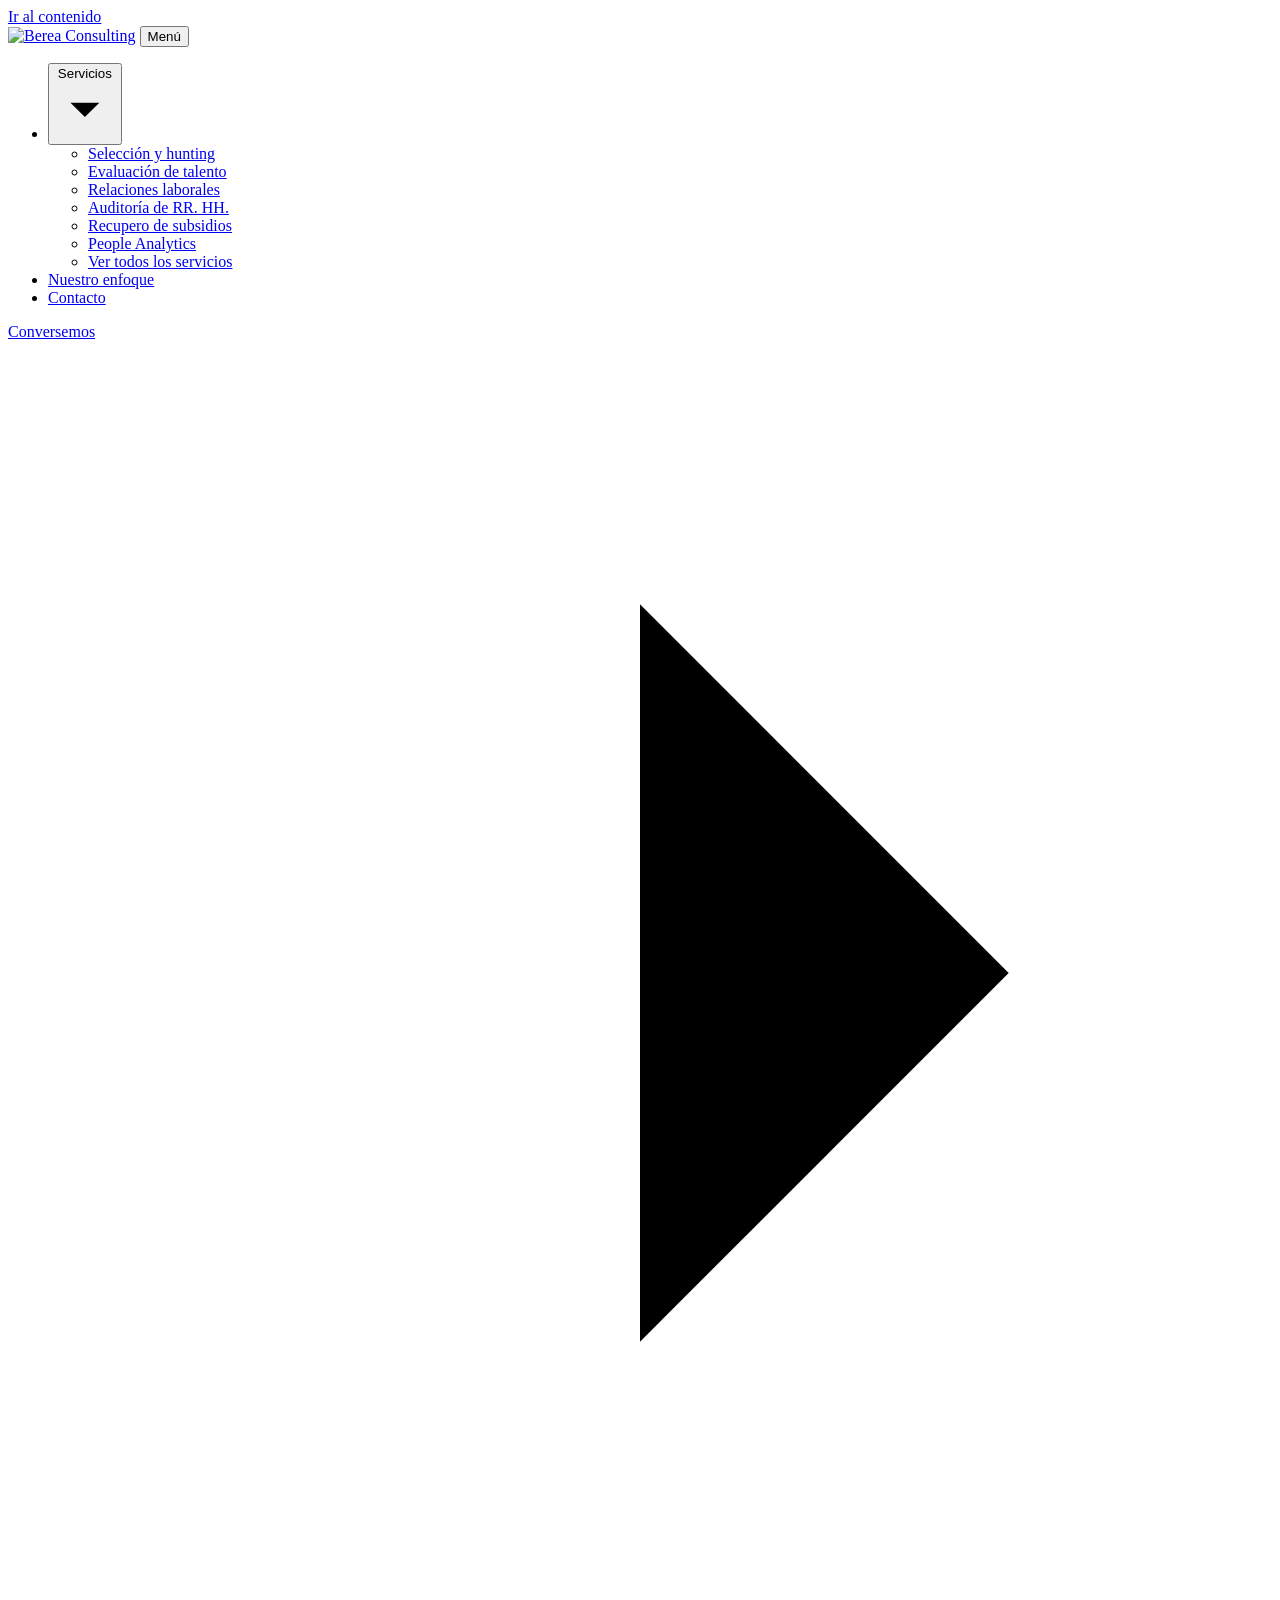
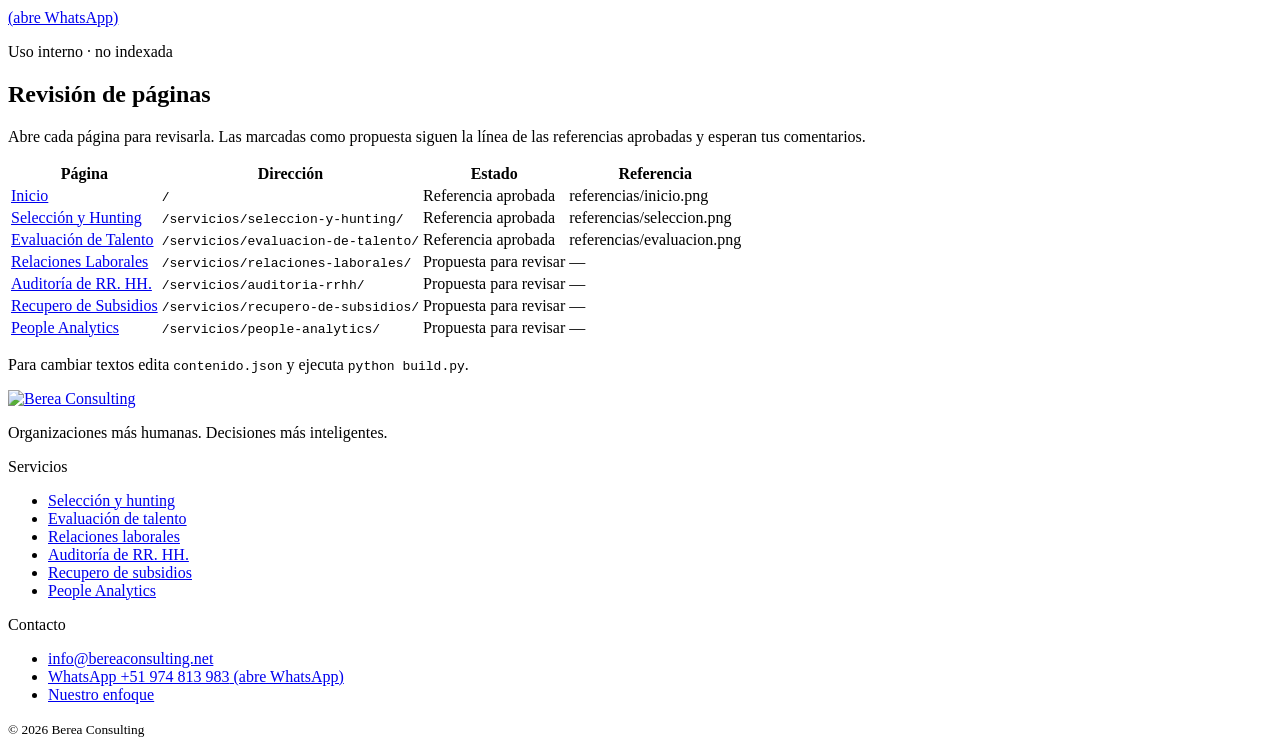
==== web/revision/index.html @ 6ee85a5b "Sitio web de Berea Consulting: inicio y seis páginas de servicio estáticas - Páginas HTML reales gen" ====
<!doctype html>
<html lang="es" class="no-js">
<head>
<meta charset="utf-8">
<meta name="viewport" content="width=device-width, initial-scale=1">
<title>Revisión de páginas | Berea Consulting</title>
<meta name="description" content="Listado interno de páginas para revisión.">
<meta name="robots" content="noindex, nofollow">
<meta name="theme-color" content="#183750">
<meta property="og:type" content="website">
<meta property="og:locale" content="es_PE">
<meta property="og:site_name" content="Berea Consulting">
<meta property="og:title" content="Revisión de páginas | Berea Consulting">
<meta property="og:description" content="Listado interno de páginas para revisión.">
<meta property="og:url" content="https://bereaconsulting.net/revision/">
<meta property="og:image" content="https://bereaconsulting.net/assets/social/inicio.jpg">
<meta property="og:image:width" content="1200">
<meta property="og:image:height" content="630">
<meta property="og:image:alt" content="Logo de Berea Consulting junto a una fotografía del servicio">
<meta name="twitter:card" content="summary_large_image">
<meta name="twitter:title" content="Revisión de páginas | Berea Consulting">
<meta name="twitter:description" content="Listado interno de páginas para revisión.">
<meta name="twitter:image" content="https://bereaconsulting.net/assets/social/inicio.jpg">
<link rel="icon" href="/favicon.ico" sizes="any">
<link rel="icon" href="/favicon-32.png" type="image/png" sizes="32x32">
<link rel="apple-touch-icon" href="/apple-touch-icon.png">
<link rel="preload" href="/assets/fonts/dm-sans.woff2" as="font" type="font/woff2" crossorigin>
<link rel="preload" href="/assets/fonts/source-serif-4.woff2" as="font" type="font/woff2" crossorigin>
<link rel="stylesheet" href="/styles.css?v=20261003">
<script>document.documentElement.classList.replace('no-js','js')</script>
</head>
<body class="page-review">
<a class="skip-link" href="#contenido">Ir al contenido</a>
<header class="site-header">
  <div class="wrap header-inner">
    <a class="brand" href="/" aria-label="Berea Consulting, ir al inicio"><img class="logo" src="/assets/logo.png" alt="Berea Consulting" width="2044" height="682"></a>
    <button class="menu-toggle" type="button" aria-expanded="false" aria-controls="menu">
      <span class="menu-bars" aria-hidden="true"></span><span class="menu-label">Menú</span>
    </button>
    <nav class="site-nav" id="menu" aria-label="Principal">
      <ul class="nav-list">
        <li class="has-sub">
          <button class="sub-toggle" type="button" aria-expanded="false" aria-controls="submenu">Servicios <svg class="icon chevron" viewBox="0 0 24 24" aria-hidden="true" focusable="false"><path d="m6 9 6 6 6-6"/></svg></button>
          <ul class="submenu" id="submenu"><li><a href="/servicios/seleccion-y-hunting/">Selección y hunting</a></li><li><a href="/servicios/evaluacion-de-talento/">Evaluación de talento</a></li><li><a href="/servicios/relaciones-laborales/">Relaciones laborales</a></li><li><a href="/servicios/auditoria-rrhh/">Auditoría de RR. HH.</a></li><li><a href="/servicios/recupero-de-subsidios/">Recupero de subsidios</a></li><li><a href="/servicios/people-analytics/">People Analytics</a></li><li class="submenu-all"><a href="/#servicios">Ver todos los servicios</a></li></ul>
        </li>
        <li><a href="/#enfoque">Nuestro enfoque</a></li>
        <li><a href="/#contacto">Contacto</a></li>
      </ul>
      <a class="button button-small nav-cta" href="https://wa.me/51974813983?text=Hola%20Berea%2C%20quisiera%20informaci%C3%B3n%20sobre%20sus%20servicios." target="_blank" rel="noopener">Conversemos <svg class="icon arrow" viewBox="0 0 24 24" aria-hidden="true" focusable="false"><path d="M5 12h14"/><path d="m12 5 7 7-7 7"/></svg><span class="sr-only"> (abre WhatsApp)</span></a>
    </nav>
  </div>
</header>
<main id="contenido" tabindex="-1">
<section class="section review">
  <div class="wrap">
    <p class="eyebrow">Uso interno · no indexada</p>
    <h1>Revisión de páginas</h1>
    <p class="lead">Abre cada página para revisarla. Las marcadas como propuesta siguen la línea de las referencias aprobadas y esperan tus comentarios.</p>
    <div class="table-scroll"><table>
      <thead><tr><th scope="col">Página</th><th scope="col">Dirección</th><th scope="col">Estado</th><th scope="col">Referencia</th></tr></thead>
      <tbody><tr><td><a href="/">Inicio</a></td><td><code>/</code></td><td><span class="tag tag-aprobada">Referencia aprobada</span></td><td>referencias/inicio.png</td></tr><tr><td><a href="/servicios/seleccion-y-hunting/">Selección y Hunting</a></td><td><code>/servicios/seleccion-y-hunting/</code></td><td><span class="tag tag-aprobada">Referencia aprobada</span></td><td>referencias/seleccion.png</td></tr><tr><td><a href="/servicios/evaluacion-de-talento/">Evaluación de Talento</a></td><td><code>/servicios/evaluacion-de-talento/</code></td><td><span class="tag tag-aprobada">Referencia aprobada</span></td><td>referencias/evaluacion.png</td></tr><tr><td><a href="/servicios/relaciones-laborales/">Relaciones Laborales</a></td><td><code>/servicios/relaciones-laborales/</code></td><td><span class="tag tag-propuesta">Propuesta para revisar</span></td><td>—</td></tr><tr><td><a href="/servicios/auditoria-rrhh/">Auditoría de RR. HH.</a></td><td><code>/servicios/auditoria-rrhh/</code></td><td><span class="tag tag-propuesta">Propuesta para revisar</span></td><td>—</td></tr><tr><td><a href="/servicios/recupero-de-subsidios/">Recupero de Subsidios</a></td><td><code>/servicios/recupero-de-subsidios/</code></td><td><span class="tag tag-propuesta">Propuesta para revisar</span></td><td>—</td></tr><tr><td><a href="/servicios/people-analytics/">People Analytics</a></td><td><code>/servicios/people-analytics/</code></td><td><span class="tag tag-propuesta">Propuesta para revisar</span></td><td>—</td></tr></tbody>
    </table></div>
    <p class="note">Para cambiar textos edita <code>contenido.json</code> y ejecuta <code>python build.py</code>.</p>
  </div>
</section>
</main>
<footer class="site-footer">
  <div class="wrap footer-inner">
    <div class="footer-brand">
      <a class="brand" href="/" aria-label="Berea Consulting, ir al inicio"><img class="logo" src="/assets/logo.png" alt="Berea Consulting" width="2044" height="682"></a>
      <p class="footer-motto">Organizaciones más humanas. Decisiones más inteligentes.</p>
    </div>
    <nav class="footer-col" aria-label="Servicios">
      <p class="footer-title">Servicios</p>
      <ul><li><a href="/servicios/seleccion-y-hunting/">Selección y hunting</a></li><li><a href="/servicios/evaluacion-de-talento/">Evaluación de talento</a></li><li><a href="/servicios/relaciones-laborales/">Relaciones laborales</a></li><li><a href="/servicios/auditoria-rrhh/">Auditoría de RR. HH.</a></li><li><a href="/servicios/recupero-de-subsidios/">Recupero de subsidios</a></li><li><a href="/servicios/people-analytics/">People Analytics</a></li></ul>
    </nav>
    <div class="footer-col">
      <p class="footer-title">Contacto</p>
      <ul>
        <li><a href="mailto:info@bereaconsulting.net">info@bereaconsulting.net</a></li>
        <li><a href="https://wa.me/51974813983?text=Hola%20Berea%2C%20quisiera%20informaci%C3%B3n%20sobre%20sus%20servicios." target="_blank" rel="noopener">WhatsApp +51 974 813 983<span class="sr-only"> (abre WhatsApp)</span></a></li>
        <li><a href="/#enfoque">Nuestro enfoque</a></li>
      </ul>
    </div>
  </div>
  <div class="wrap footer-bottom">
    <small>© <span data-year>2026</span> Berea Consulting</small>
    
  </div>
</footer>
<script src="/app.js?v=20261003" defer></script>
</body>
</html>
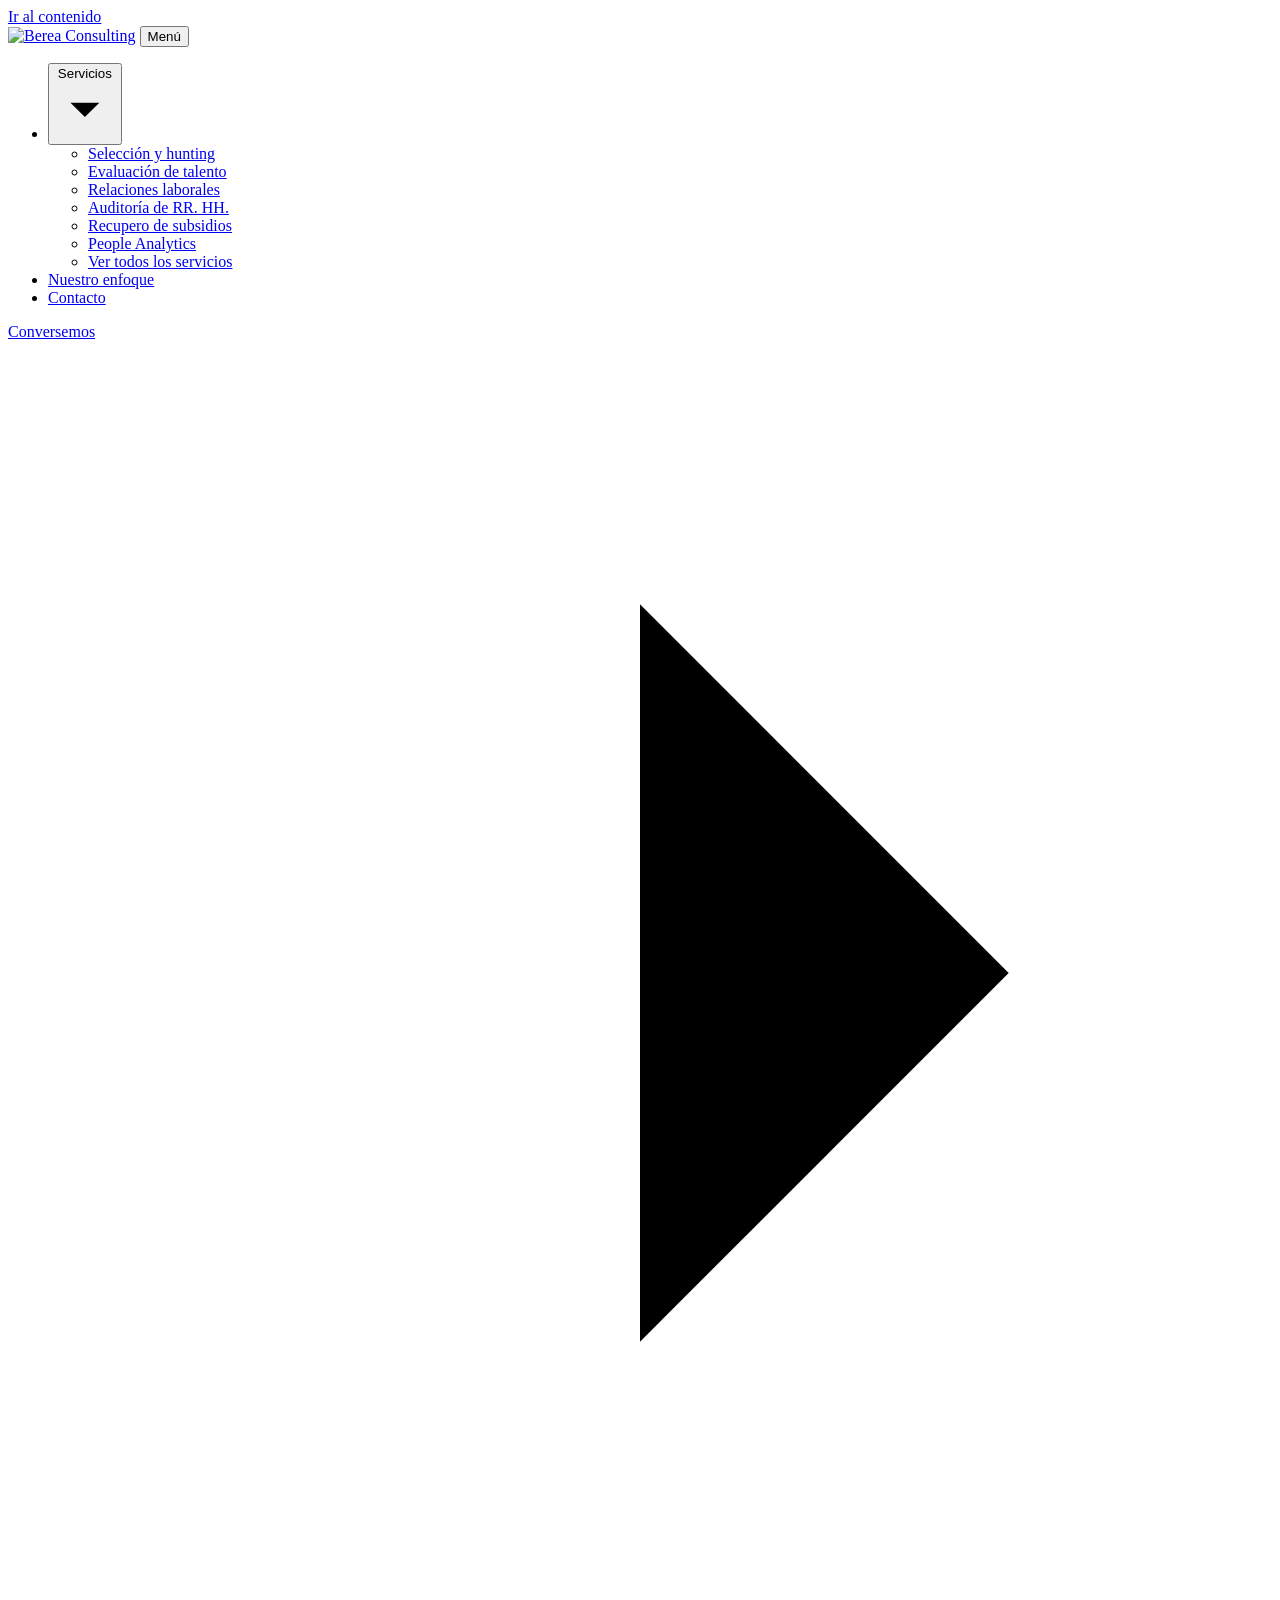
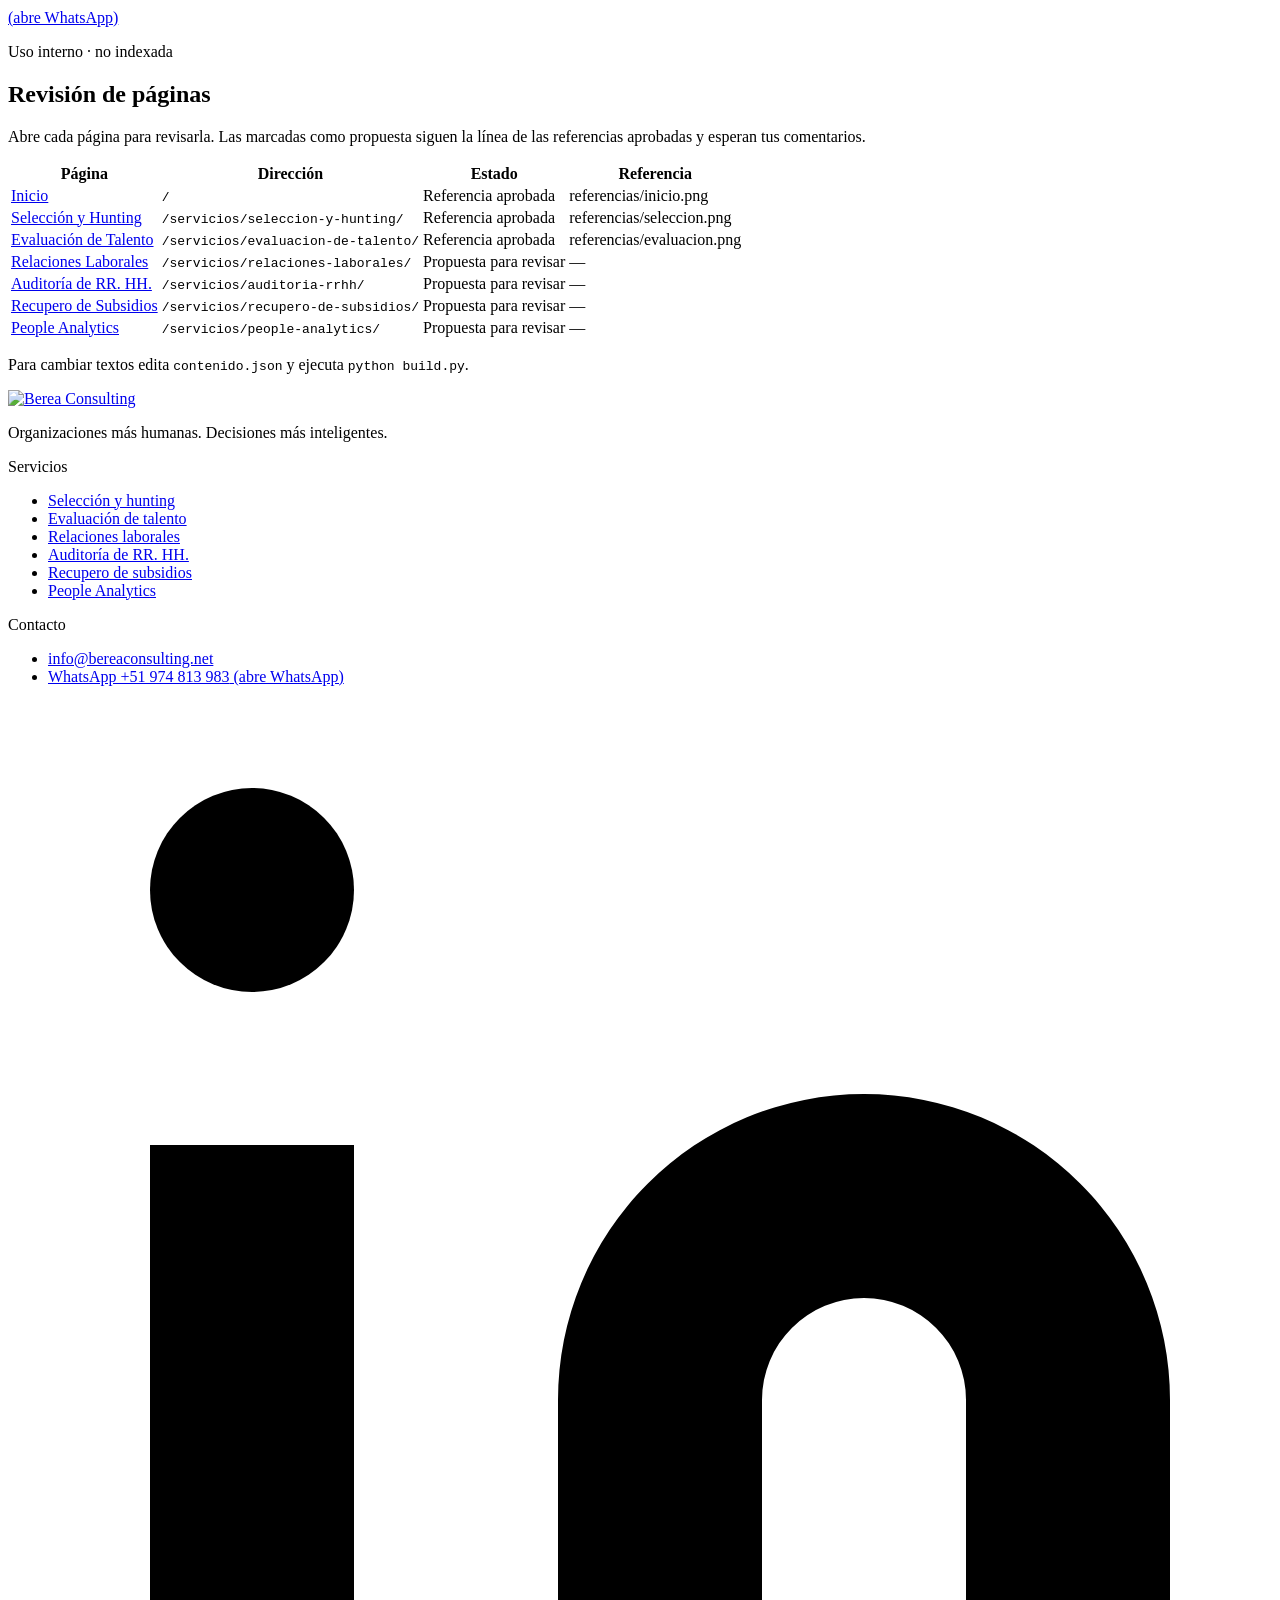
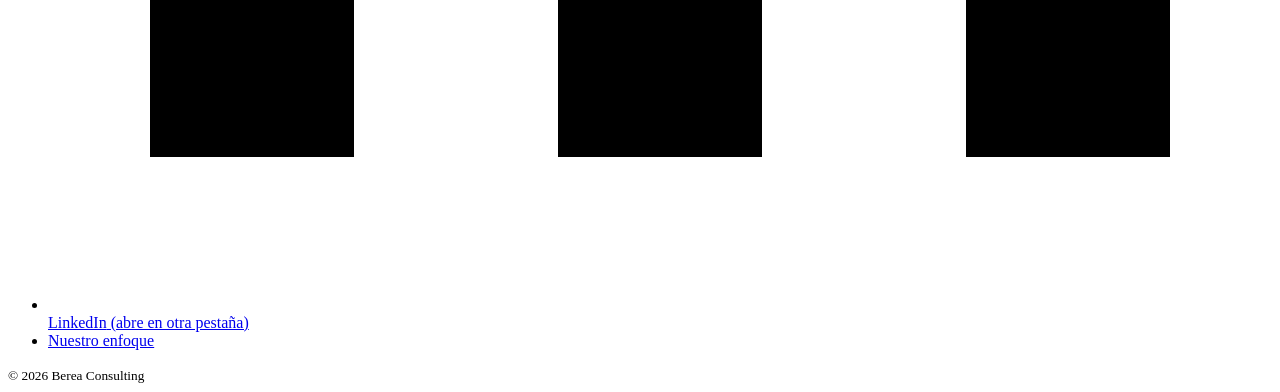
==== commit 90eab5d3: "Agregar enlace a la página de LinkedIn de Berea Consulting Co-Authored-By: Claude Opus 5.5 <noreply@" ====
--- a/web/revision/index.html
+++ b/web/revision/index.html
@@ -27,7 +27,7 @@
 <link rel="preload" href="/assets/fonts/dm-sans.woff2" as="font" type="font/woff2" crossorigin>
 <link rel="preload" href="/assets/fonts/source-serif-4.woff2" as="font" type="font/woff2" crossorigin>
 <link rel="stylesheet" href="/styles.css?v=20261003">
-<script>document.documentElement.classList.replace('no-js','js')</script>
+<script>document.documentElement.classList.remove('no-js');document.documentElement.classList.add('js')</script>
 </head>
 <body class="page-review">
 <a class="skip-link" href="#contenido">Ir al contenido</a>
@@ -79,6 +79,7 @@
       <ul>
         <li><a href="mailto:info@bereaconsulting.net">info@bereaconsulting.net</a></li>
         <li><a href="https://wa.me/51974813983?text=Hola%20Berea%2C%20quisiera%20informaci%C3%B3n%20sobre%20sus%20servicios." target="_blank" rel="noopener">WhatsApp +51 974 813 983<span class="sr-only"> (abre WhatsApp)</span></a></li>
+        <li><a class="footer-social" href="https://www.linkedin.com/company/berea-consulting" target="_blank" rel="noopener"><svg class="icon" viewBox="0 0 24 24" aria-hidden="true" focusable="false"><path d="M16 8a6 6 0 0 1 6 6v7h-4v-7a2 2 0 0 0-4 0v7h-4v-7a6 6 0 0 1 6-6z"/><rect width="4" height="12" x="2" y="9"/><circle cx="4" cy="4" r="2"/></svg> LinkedIn<span class="sr-only"> (abre en otra pestaña)</span></a></li>
         <li><a href="/#enfoque">Nuestro enfoque</a></li>
       </ul>
     </div>
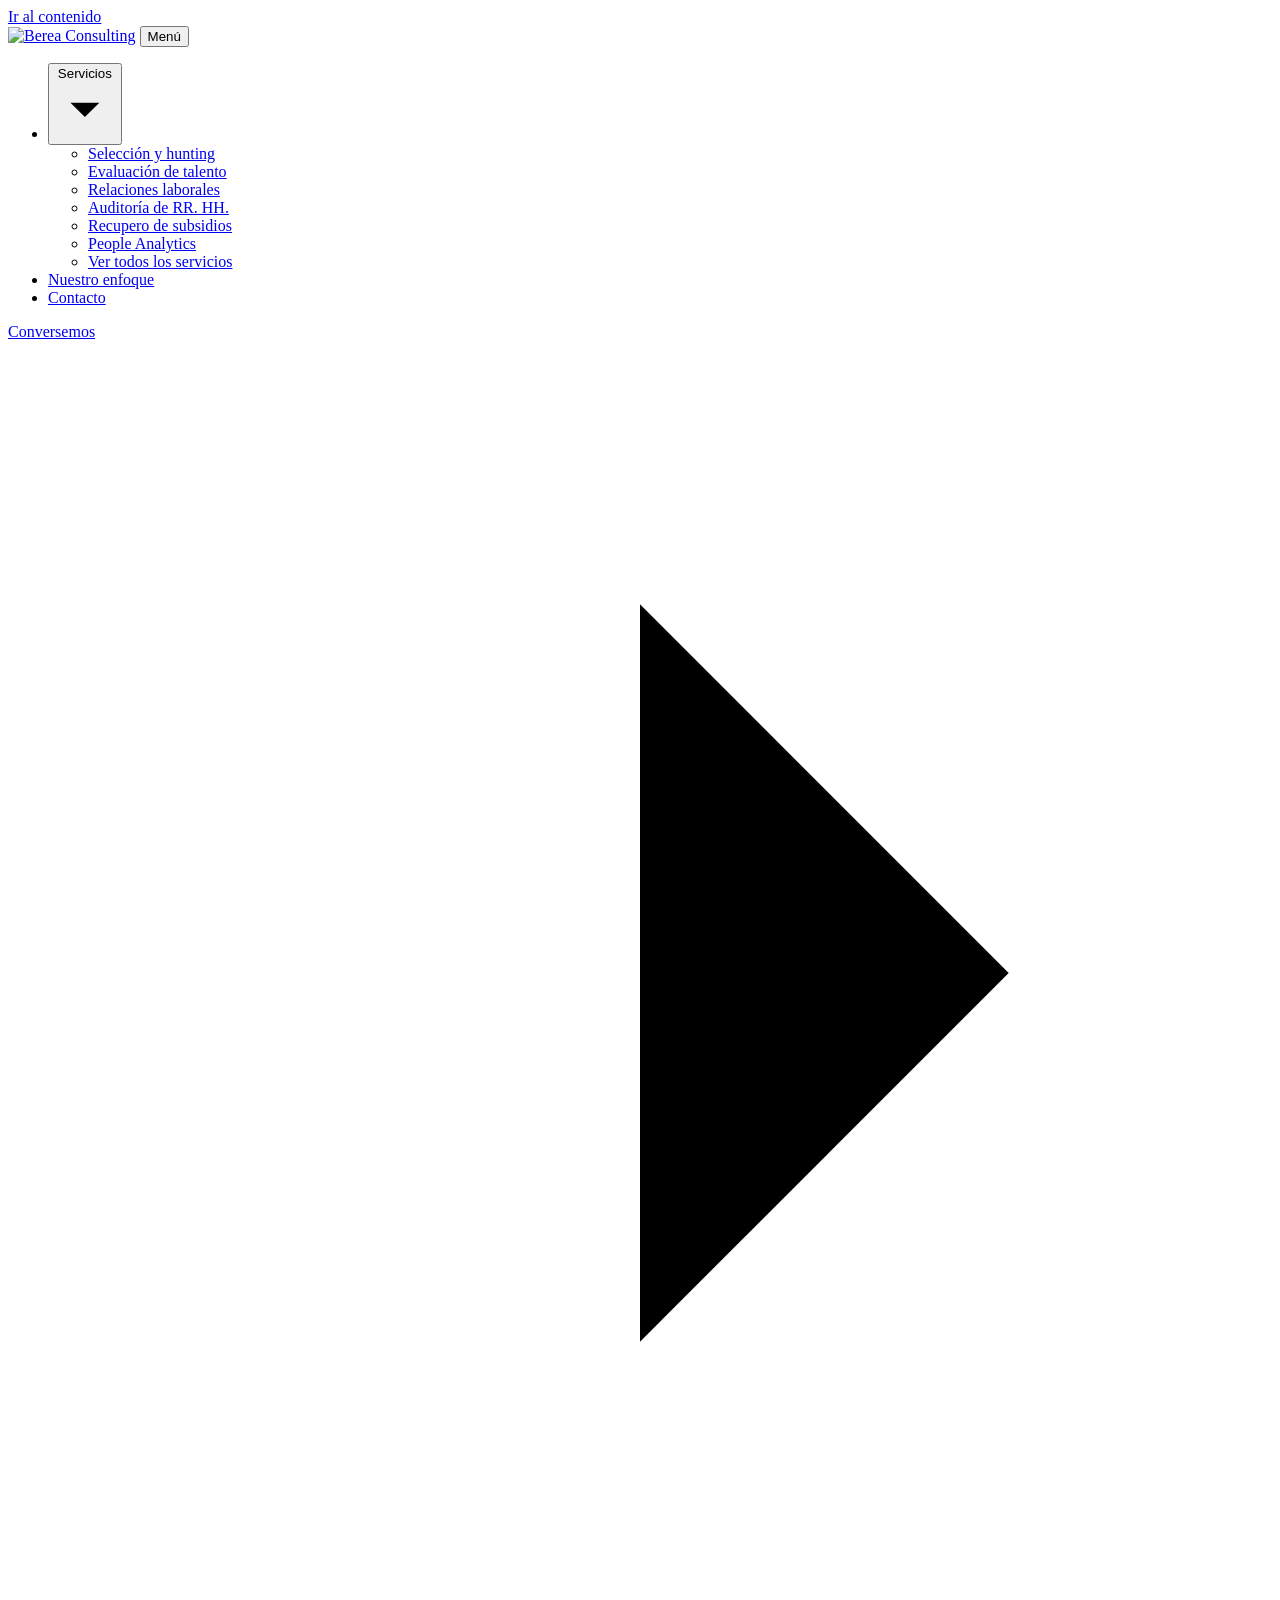
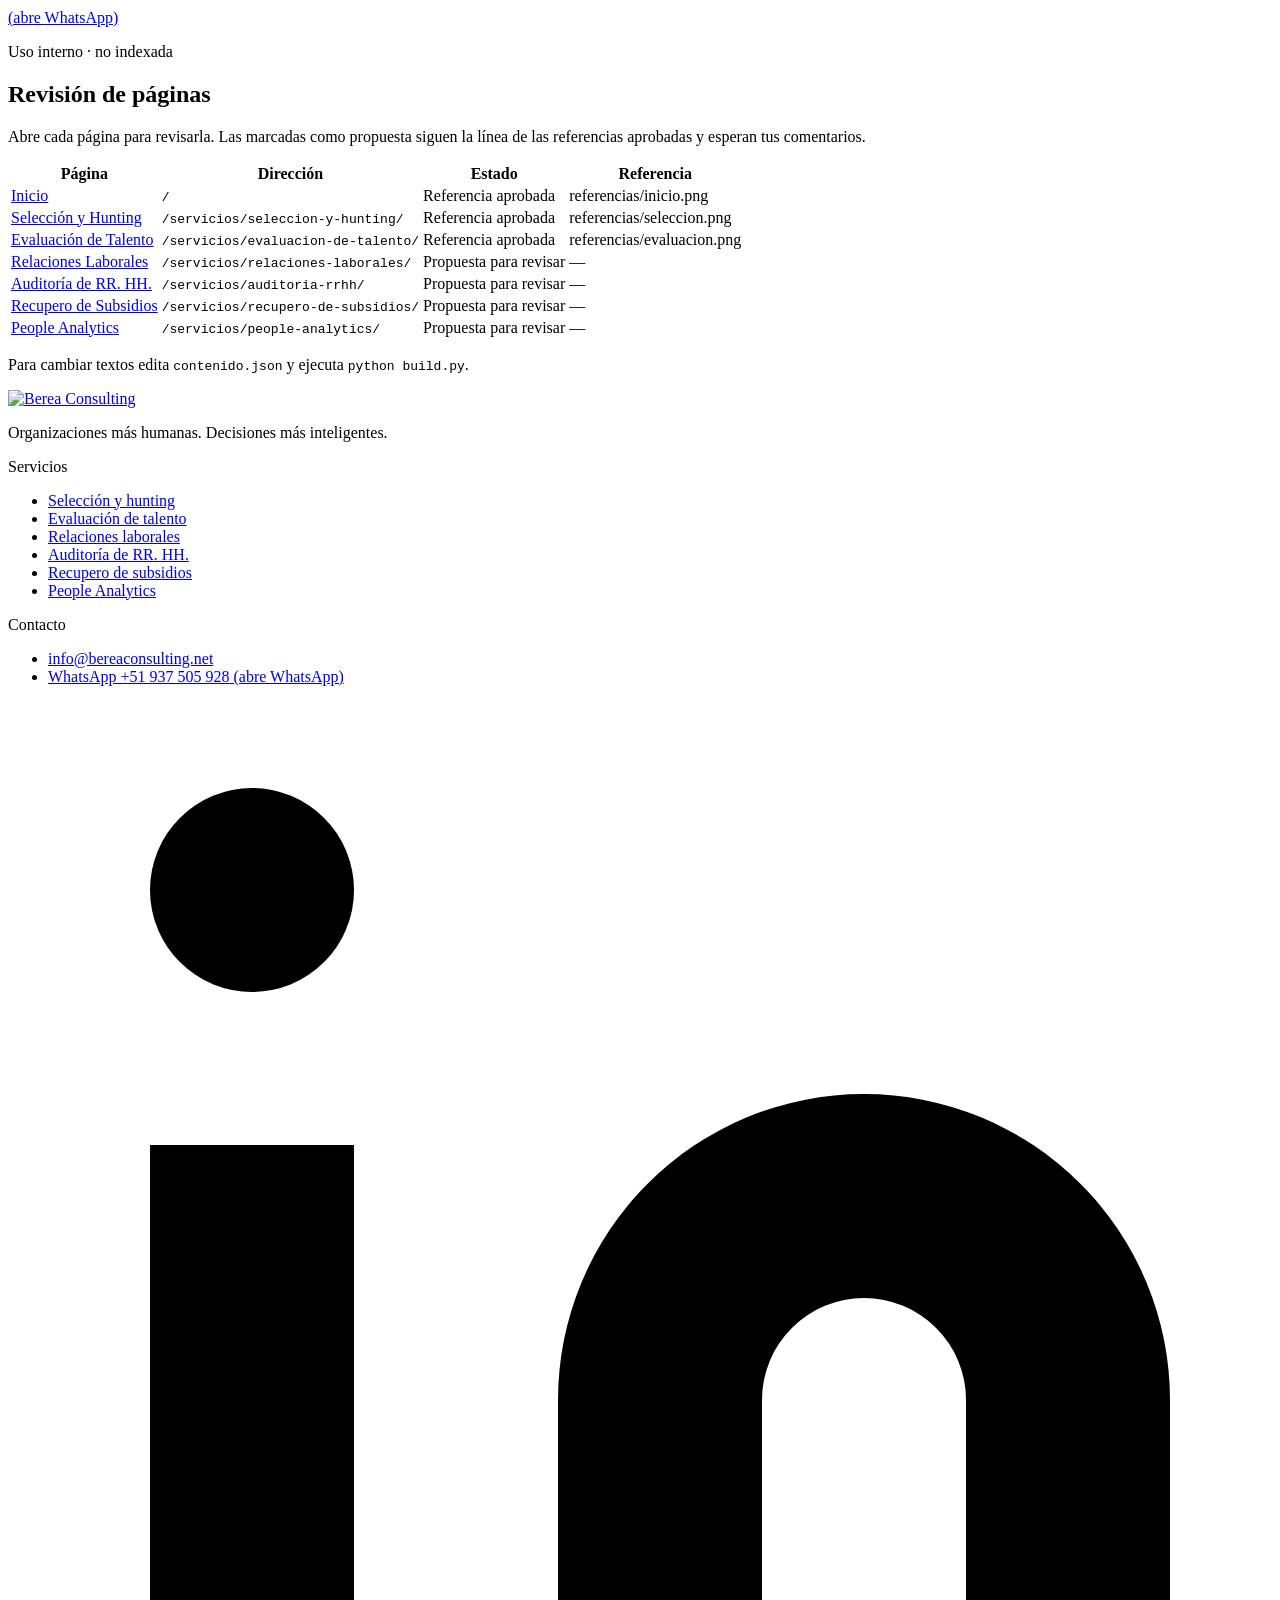
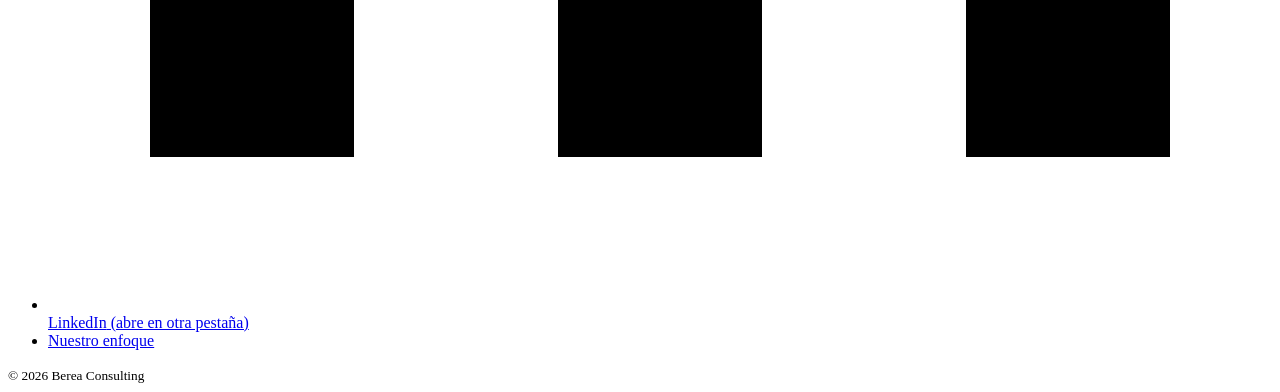
==== commit 29b6b68e: "Actualizar número de WhatsApp a +51 937 505 928 Co-authored-by: tparedes97 <tparedes97@users.noreply" ====
--- a/web/revision/index.html
+++ b/web/revision/index.html
@@ -26,7 +26,7 @@
 <link rel="apple-touch-icon" href="/apple-touch-icon.png">
 <link rel="preload" href="/assets/fonts/dm-sans.woff2" as="font" type="font/woff2" crossorigin>
 <link rel="preload" href="/assets/fonts/source-serif-4.woff2" as="font" type="font/woff2" crossorigin>
-<link rel="stylesheet" href="/styles.css?v=20261003">
+<link rel="stylesheet" href="/styles.css?v=20261020">
 <script>document.documentElement.classList.remove('no-js');document.documentElement.classList.add('js')</script>
 </head>
 <body class="page-review">
@@ -46,7 +46,7 @@
         <li><a href="/#enfoque">Nuestro enfoque</a></li>
         <li><a href="/#contacto">Contacto</a></li>
       </ul>
-      <a class="button button-small nav-cta" href="https://wa.me/51974813983?text=Hola%20Berea%2C%20quisiera%20informaci%C3%B3n%20sobre%20sus%20servicios." target="_blank" rel="noopener">Conversemos <svg class="icon arrow" viewBox="0 0 24 24" aria-hidden="true" focusable="false"><path d="M5 12h14"/><path d="m12 5 7 7-7 7"/></svg><span class="sr-only"> (abre WhatsApp)</span></a>
+      <a class="button button-small nav-cta" href="https://wa.me/51937505928?text=Hola%20Berea%2C%20quisiera%20informaci%C3%B3n%20sobre%20sus%20servicios." target="_blank" rel="noopener">Conversemos <svg class="icon arrow" viewBox="0 0 24 24" aria-hidden="true" focusable="false"><path d="M5 12h14"/><path d="m12 5 7 7-7 7"/></svg><span class="sr-only"> (abre WhatsApp)</span></a>
     </nav>
   </div>
 </header>
@@ -78,7 +78,7 @@
       <p class="footer-title">Contacto</p>
       <ul>
         <li><a href="mailto:info@bereaconsulting.net">info@bereaconsulting.net</a></li>
-        <li><a href="https://wa.me/51974813983?text=Hola%20Berea%2C%20quisiera%20informaci%C3%B3n%20sobre%20sus%20servicios." target="_blank" rel="noopener">WhatsApp +51 974 813 983<span class="sr-only"> (abre WhatsApp)</span></a></li>
+        <li><a href="https://wa.me/51937505928?text=Hola%20Berea%2C%20quisiera%20informaci%C3%B3n%20sobre%20sus%20servicios." target="_blank" rel="noopener">WhatsApp +51 937 505 928<span class="sr-only"> (abre WhatsApp)</span></a></li>
         <li><a class="footer-social" href="https://www.linkedin.com/company/berea-consulting" target="_blank" rel="noopener"><svg class="icon" viewBox="0 0 24 24" aria-hidden="true" focusable="false"><path d="M16 8a6 6 0 0 1 6 6v7h-4v-7a2 2 0 0 0-4 0v7h-4v-7a6 6 0 0 1 6-6z"/><rect width="4" height="12" x="2" y="9"/><circle cx="4" cy="4" r="2"/></svg> LinkedIn<span class="sr-only"> (abre en otra pestaña)</span></a></li>
         <li><a href="/#enfoque">Nuestro enfoque</a></li>
       </ul>
@@ -89,6 +89,6 @@
     
   </div>
 </footer>
-<script src="/app.js?v=20261003" defer></script>
+<script src="/app.js?v=20261020" defer></script>
 </body>
 </html>
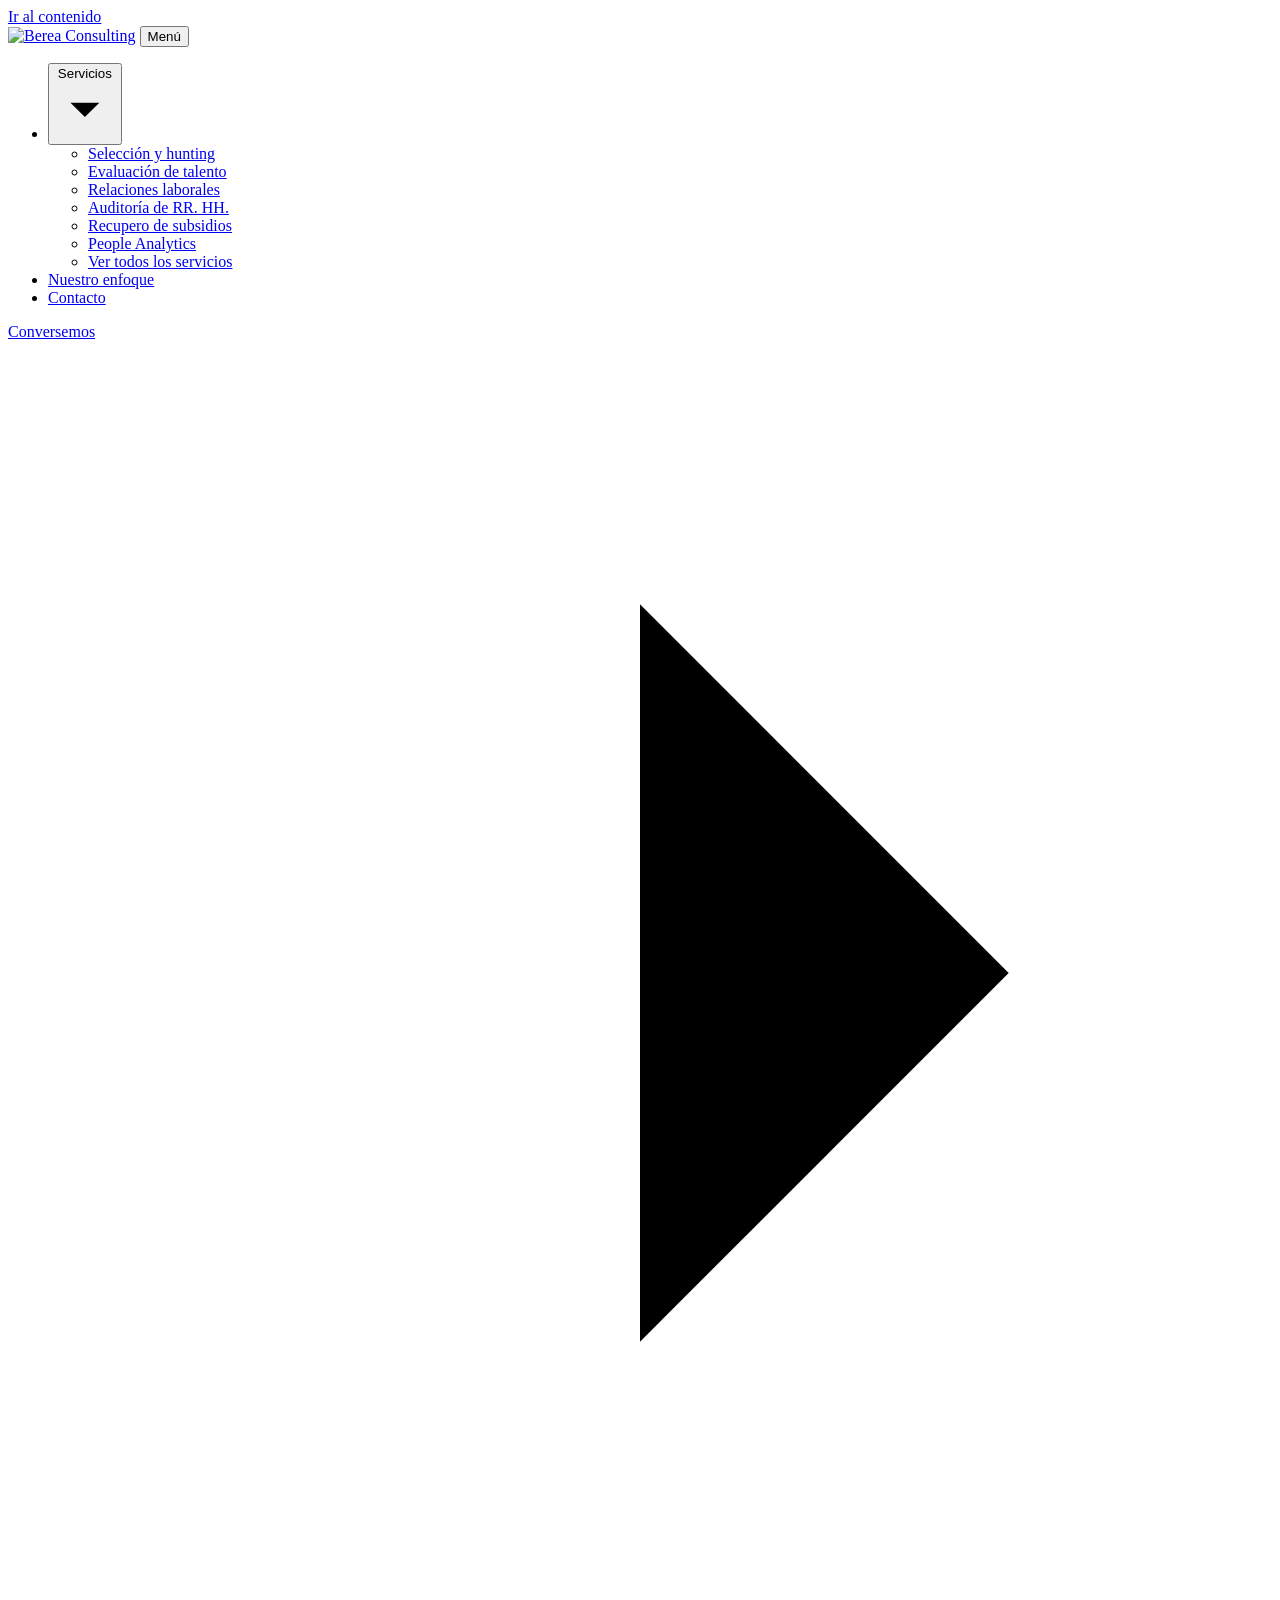
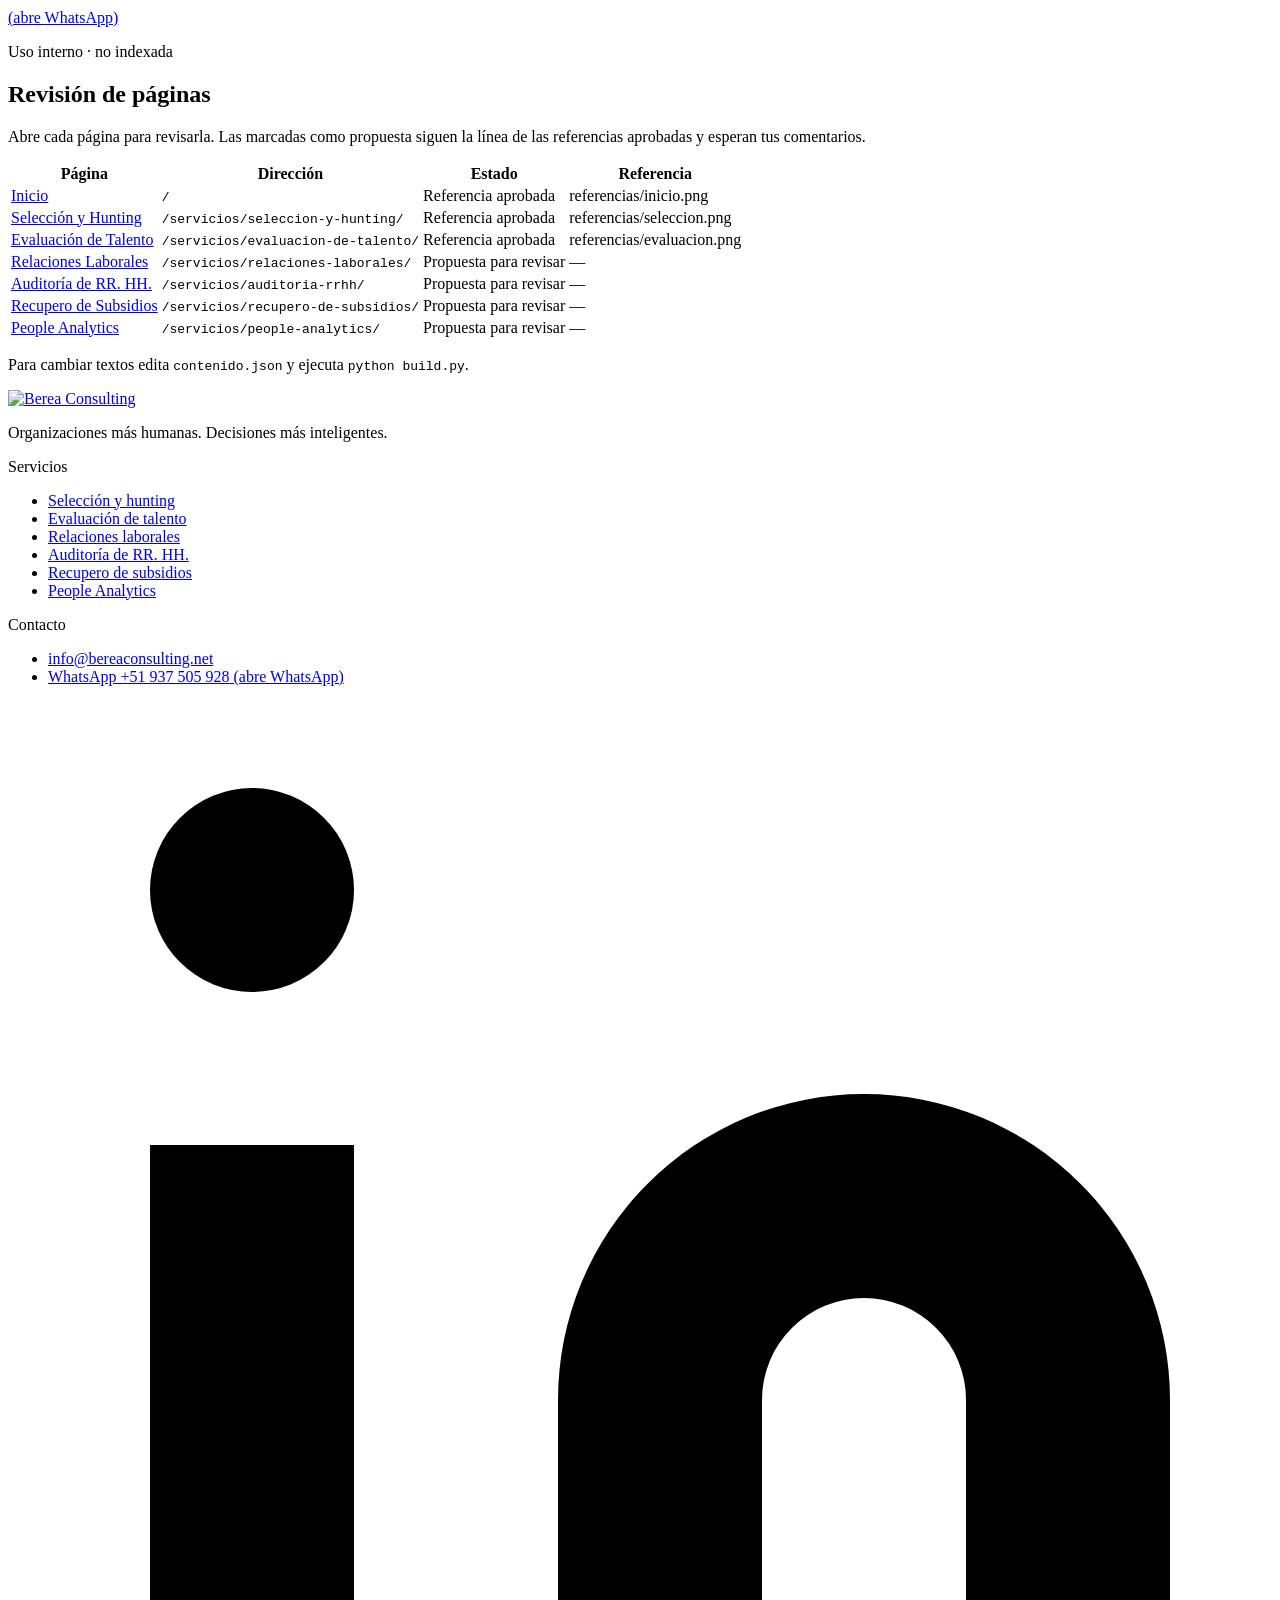
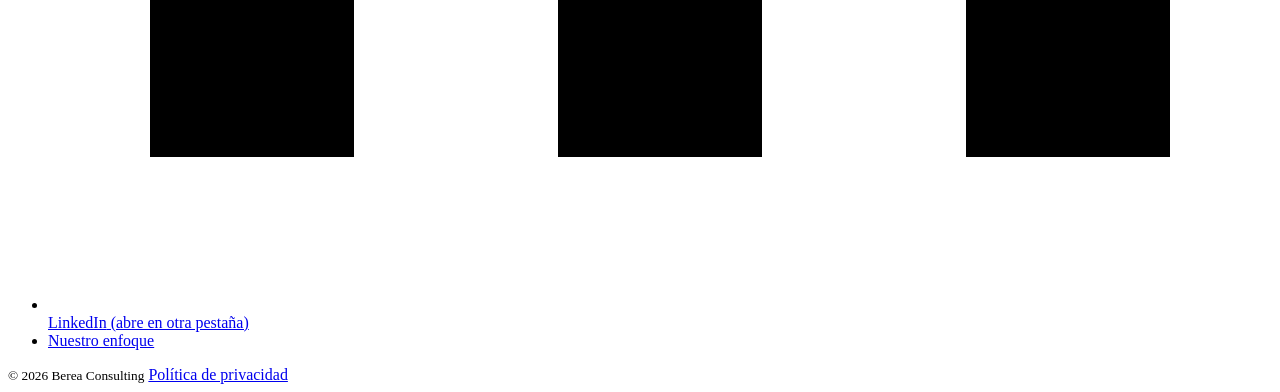
==== commit 46dbf876: "Publicar política de privacidad y enlazarla en el pie del sitio" ====
--- a/web/revision/index.html
+++ b/web/revision/index.html
@@ -26,7 +26,7 @@
 <link rel="apple-touch-icon" href="/apple-touch-icon.png">
 <link rel="preload" href="/assets/fonts/dm-sans.woff2" as="font" type="font/woff2" crossorigin>
 <link rel="preload" href="/assets/fonts/source-serif-4.woff2" as="font" type="font/woff2" crossorigin>
-<link rel="stylesheet" href="/styles.css?v=20261020">
+<link rel="stylesheet" href="/styles.css?v=20261022">
 <script>document.documentElement.classList.remove('no-js');document.documentElement.classList.add('js')</script>
 </head>
 <body class="page-review">
@@ -86,9 +86,10 @@
   </div>
   <div class="wrap footer-bottom">
     <small>© <span data-year>2026</span> Berea Consulting</small>
+    <a href="/politica-de-privacidad/">Política de privacidad</a>
     
   </div>
 </footer>
-<script src="/app.js?v=20261020" defer></script>
+<script src="/app.js?v=20261022" defer></script>
 </body>
 </html>
